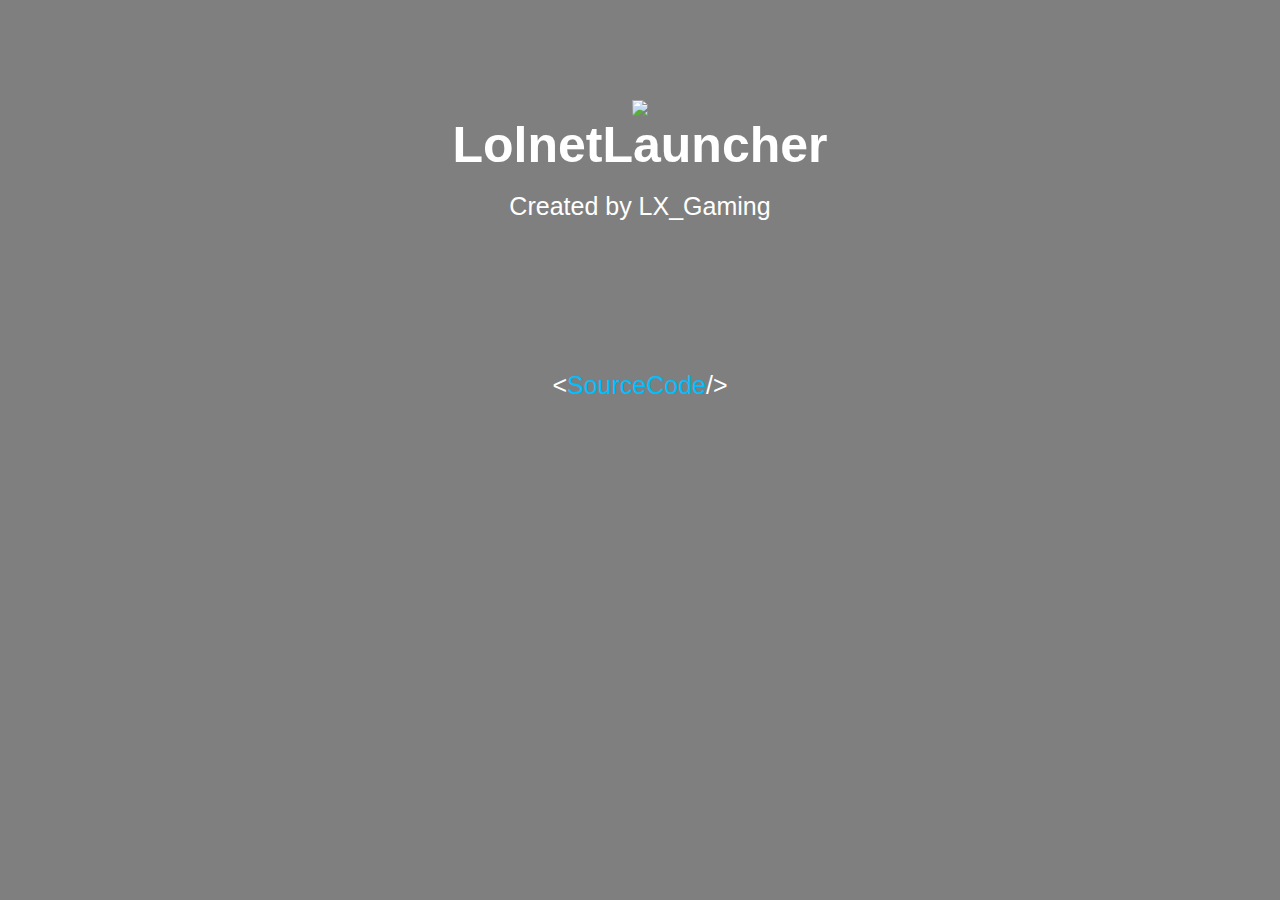
==== lolnetlauncher/news/index.html @ 54a8c4f2 "Updating file layout" ====
<html>
  <head>
    <meta http-equiv="Content-Type" content="text/html; charset=UTF-8">
	<link rel="shortcut icon" href="https://lxgaming.github.io/repo/lolnetlauncher/news/images/logo.png"/>
	<title>LolnetLauncher - News</title>
	<style>
	  * {
		margin: 0;
		padding: 0;
		font-family: 'Open Sans', sans-serif;
		text-align: center;
	  }
	  html {
		max-height: 100%;
		max-width: 100%;
		overflow: auto;
	  }
	  body {
		color: white;
		background: white;
		background-image: url("https://lxgaming.github.io/repo/lolnetlauncher/news/images/background.png");
		background-repeat: no-repeat;
		background-size: cover;
	  }
	  button {
	    background: transparent;
		border: none;
		outline: none;
	  }
	  #transparent {
	    min-height: 500px;
		height: 100%;
		width: 100%;
		position: absolute;
		background: black;
		opacity: 0.5;
		z-index: 1;
	  }
	  #content {
	    min-height: 500px;
	    height: 100%;
		width: 100%;
		position: relative;
		z-index: 2;
	  }
	</style>
  </head>
  <body>
	<div id="transparent"></div>
	<div id="content">
	  <img src="https://lxgaming.github.io/repo/lolnetlauncher/news/images/logo.png" style="margin-top:100px;"></img>
	  <h1 style="font-size:50px;">LolnetLauncher</h1><br>
	  <p style="font-size:25px;">Created by LX_Gaming</p>
	  <div style="padding-top:150px;">
		<button><p style="font-size:25px;color:white;">&lt;<a href="https://github.com/LXGaming/LolnetLauncher" style="text-decoration:none;color:deepskyblue;">SourceCode</a>/&gt;</p></button>
	  </div>
	</div>
  </body>
</html>
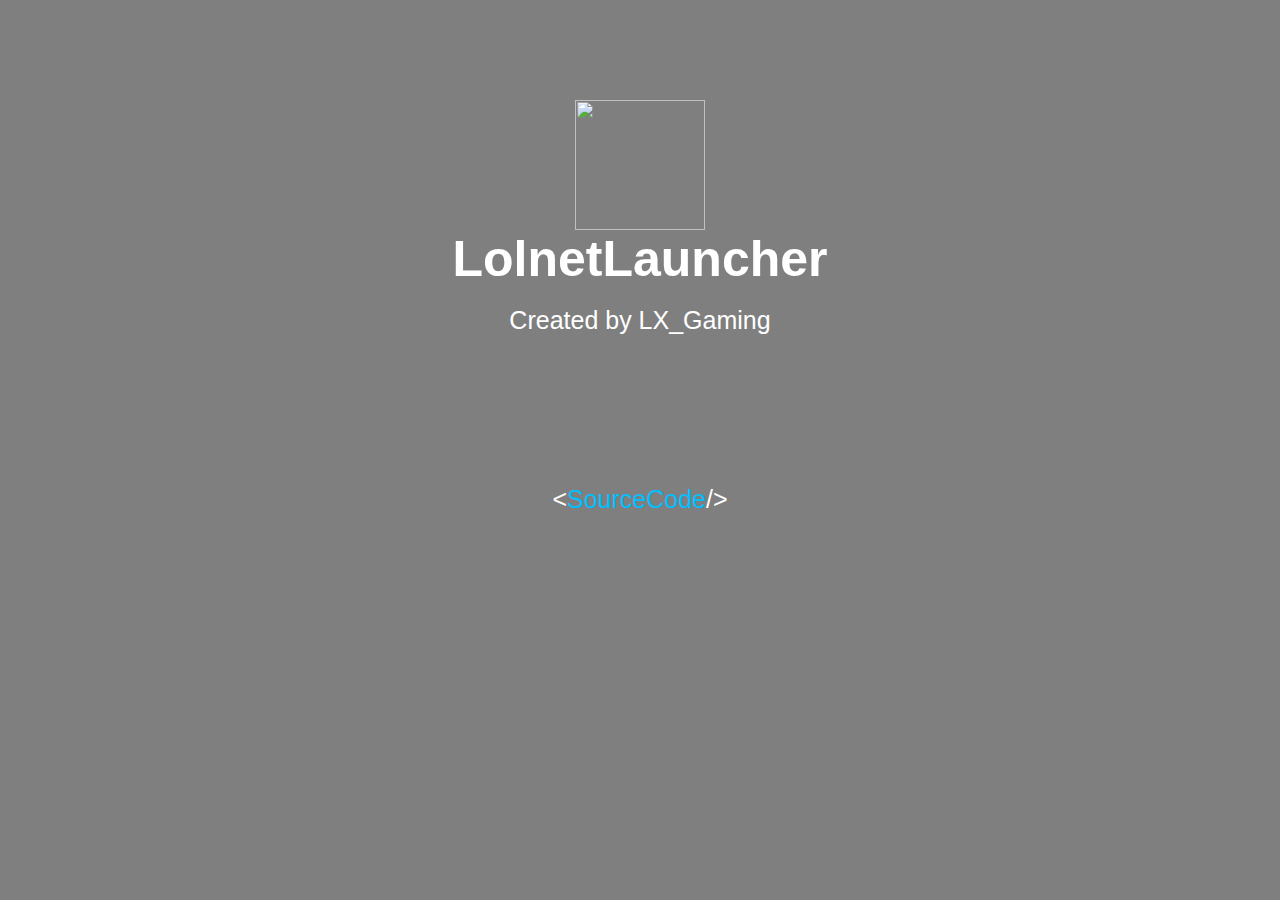
==== commit c8f51e49: "Lower Res image, Improved html" ====
--- a/lolnetlauncher/news/index.html
+++ b/lolnetlauncher/news/index.html
@@ -48,7 +48,7 @@
   <body>
 	<div id="transparent"></div>
 	<div id="content">
-	  <img src="https://lxgaming.github.io/repo/lolnetlauncher/news/images/logo.png" style="margin-top:100px;"></img>
+	  <img src="https://lxgaming.github.io/repo/lolnetlauncher/news/images/logo.png" style="margin-top:100px;height:130px;"></img>
 	  <h1 style="font-size:50px;">LolnetLauncher</h1><br>
 	  <p style="font-size:25px;">Created by LX_Gaming</p>
 	  <div style="padding-top:150px;">
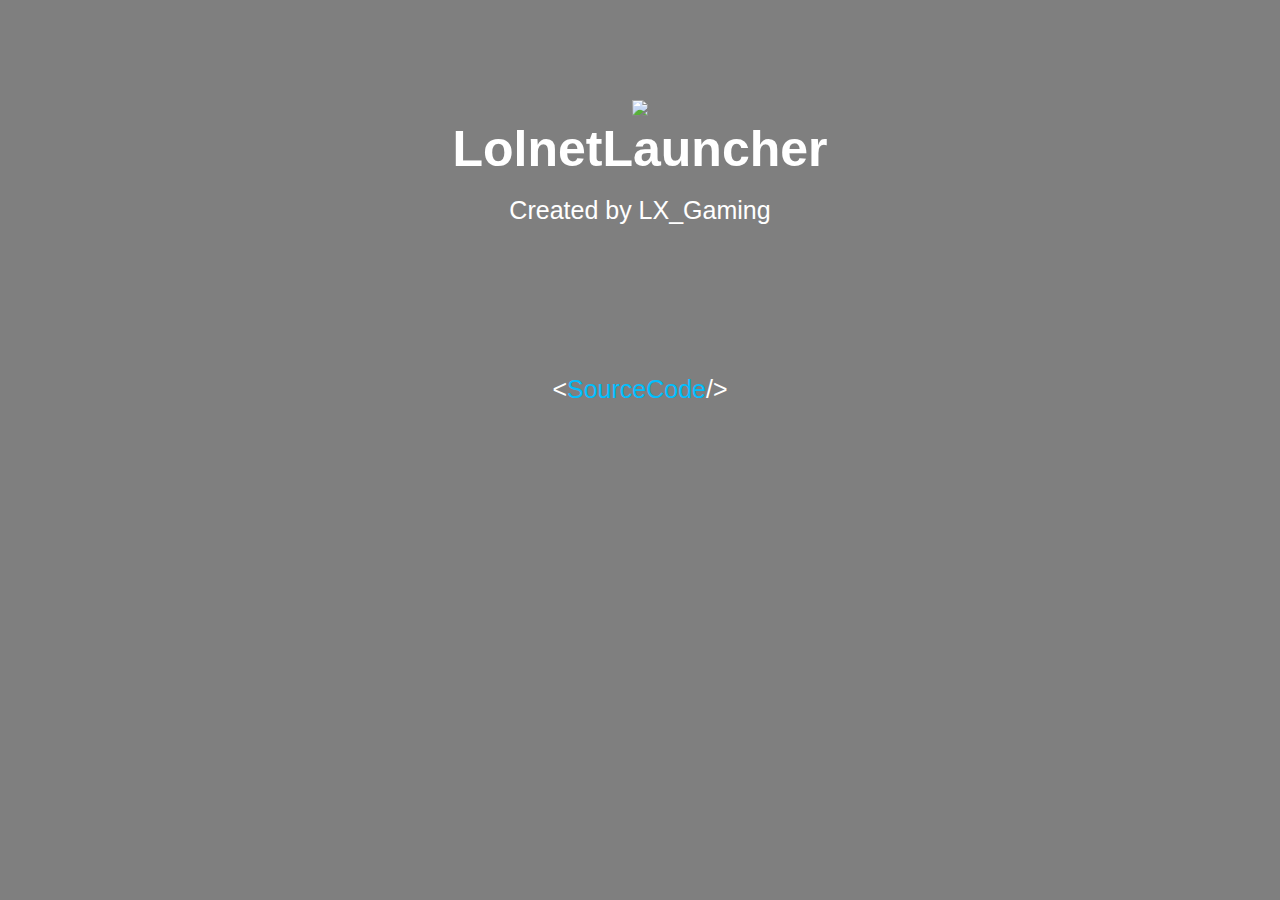
==== commit 7a9fec92: "Webpage won't load, Attempt Fix #1" ====
--- a/lolnetlauncher/news/index.html
+++ b/lolnetlauncher/news/index.html
@@ -1,3 +1,4 @@
+<!DOCTYPE html>
 <html>
   <head>
     <meta http-equiv="Content-Type" content="text/html; charset=UTF-8">
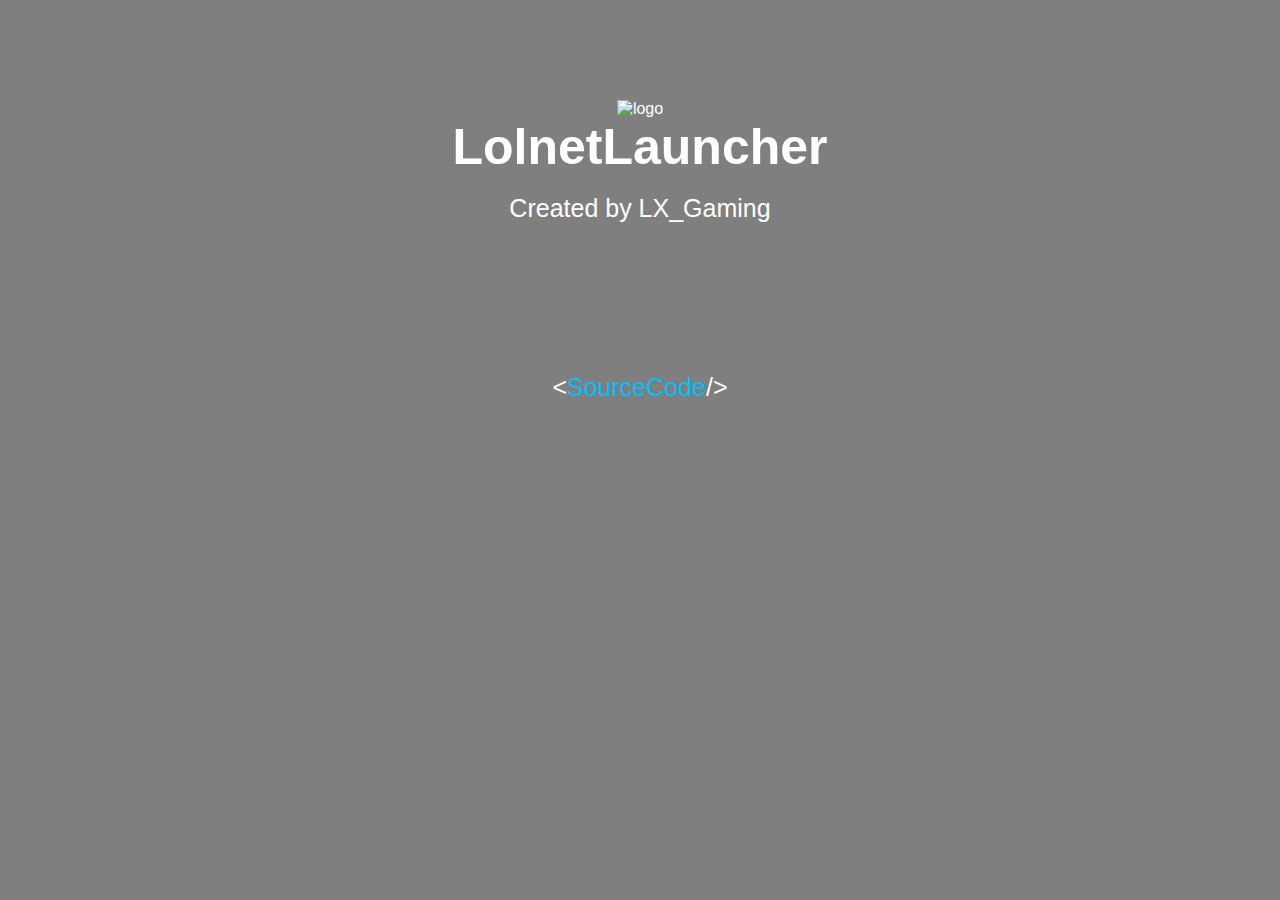
==== commit 34a1df27: "Webpage won't load - Attempt #2" ====
--- a/lolnetlauncher/news/index.html
+++ b/lolnetlauncher/news/index.html
@@ -49,11 +49,11 @@
   <body>
 	<div id="transparent"></div>
 	<div id="content">
-	  <img src="https://lxgaming.github.io/repo/lolnetlauncher/news/images/logo.png" style="margin-top:100px;height:130px;"></img>
+	  <img src="https://lxgaming.github.io/repo/lolnetlauncher/news/images/logo.png" alt="logo" style="margin-top:100px;height:130px;"/>
 	  <h1 style="font-size:50px;">LolnetLauncher</h1><br>
 	  <p style="font-size:25px;">Created by LX_Gaming</p>
 	  <div style="padding-top:150px;">
-		<button><p style="font-size:25px;color:white;">&lt;<a href="https://github.com/LXGaming/LolnetLauncher" style="text-decoration:none;color:deepskyblue;">SourceCode</a>/&gt;</p></button>
+		<p style="font-size:25px;color:white;">&lt;<a href="https://github.com/LXGaming/LolnetLauncher" style="text-decoration:none;color:deepskyblue;">SourceCode</a>/&gt;</p>
 	  </div>
 	</div>
   </body>
